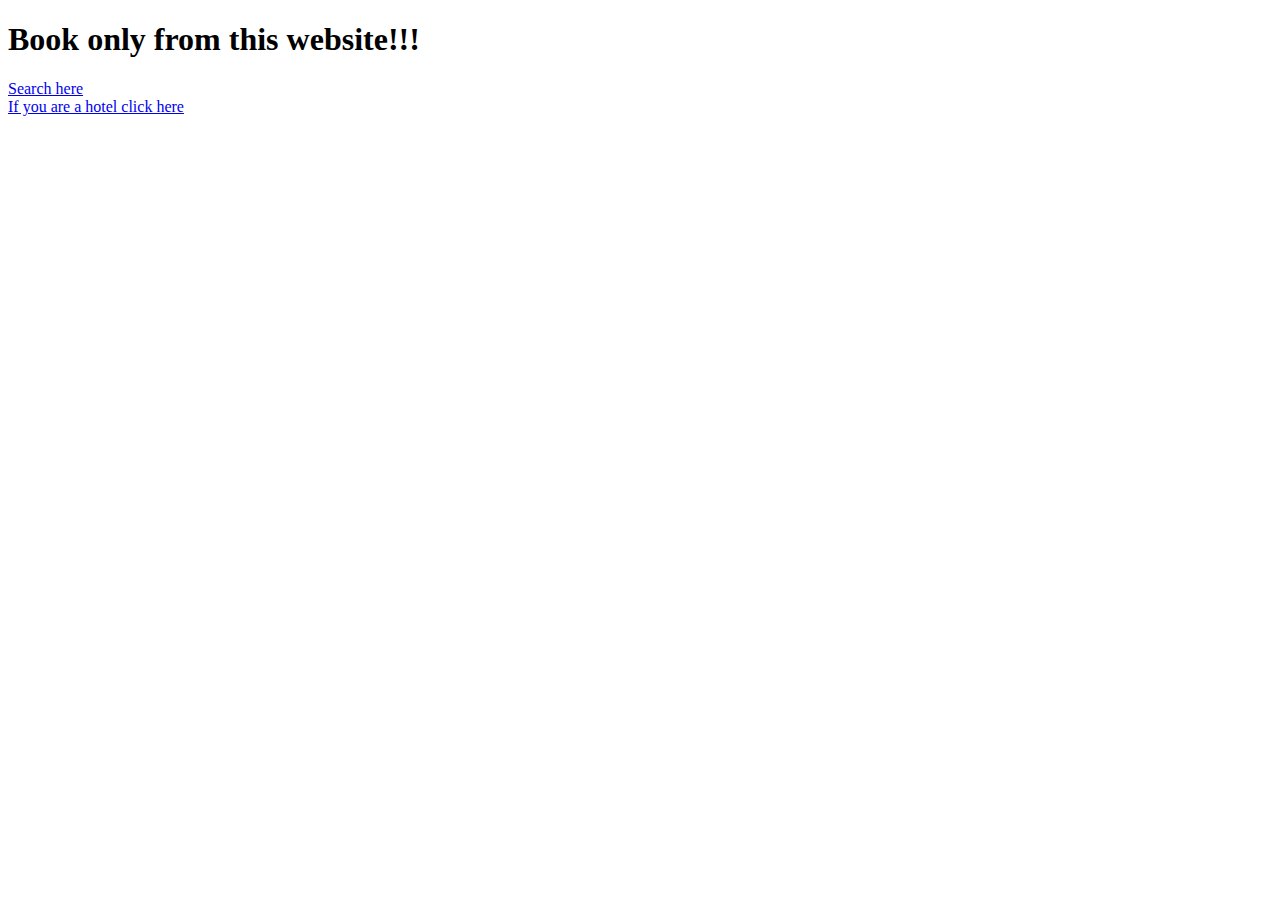
==== src/main/resources/static/index.html @ 8a86dcf2 "init commit" ====
<!DOCTYPE HTML>
<html>
<head> 
    <title>Very cool booking website</title> 
    <meta http-equiv="Content-Type" content="text/html; charset=UTF-8" />
</head>
<body>
    <h1>Book only from this website!!!</h1>
    <div><a href="/search">Search here</a></div>
    <div><a href="/post">If you are a hotel click here</a></div>
</body>
</html>
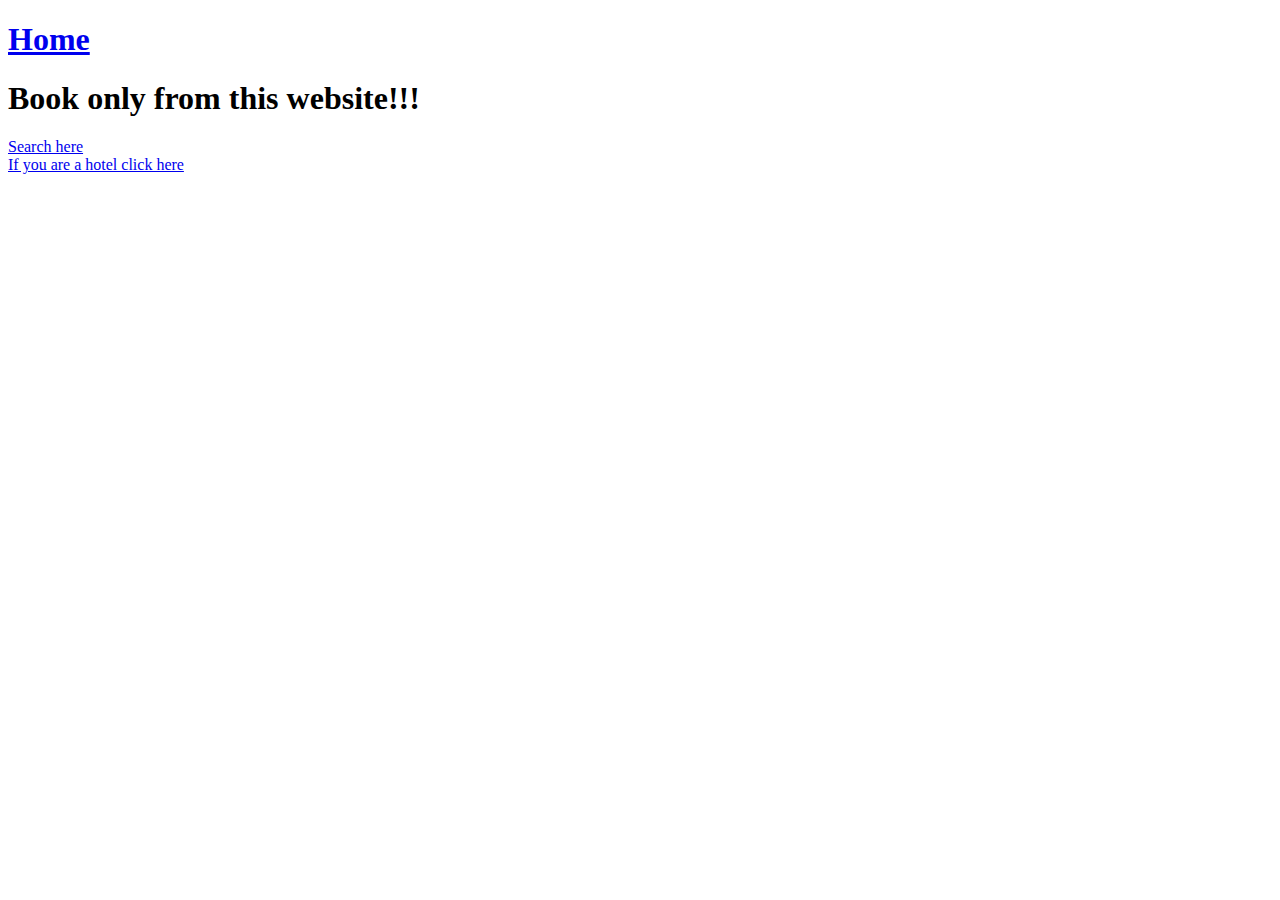
==== commit 7d98bcf5: "added a tiny bit of styling and fixed some bugs" ====
--- a/src/main/resources/static/index.html
+++ b/src/main/resources/static/index.html
@@ -3,10 +3,12 @@
 <head> 
     <title>Very cool booking website</title> 
     <meta http-equiv="Content-Type" content="text/html; charset=UTF-8" />
+    <link rel="stylesheet" href="style.css">
 </head>
 <body>
+    <a href="/home"><h1>Home</h1></a>
     <h1>Book only from this website!!!</h1>
     <div><a href="/search">Search here</a></div>
-    <div><a href="/post">If you are a hotel click here</a></div>
+    <div><a href="/posthotel">If you are a hotel click here</a></div>
 </body>
 </html>
--- a/src/main/resources/static/style.css
+++ b/src/main/resources/static/style.css
@@ -0,0 +1,39 @@
+.searchFilterBlock {
+    display: flex;
+    flex-direction: row;
+}
+
+.roomInfoItem {
+    display: flex;
+    flex-direction: row;
+}
+
+#searchRadios {
+    display: flex;
+    flex-direction: row;
+}
+
+.searchFilterBlock > * {
+    padding: 10px;
+}
+
+.listRoom {
+    border: solid black;
+    padding: 20px;
+    margin-top: 10px;
+    margin-bottom: 10px;
+}
+
+#searchButtons {
+    max-width: fit-content;
+    margin-left: auto;
+    margin-right: auto;
+}
+
+#searchRadios {
+    margin-top: 20px;
+    margin-bottom: 20px;
+    max-width: fit-content;
+    margin-left: auto;
+    margin-right: auto;
+}
